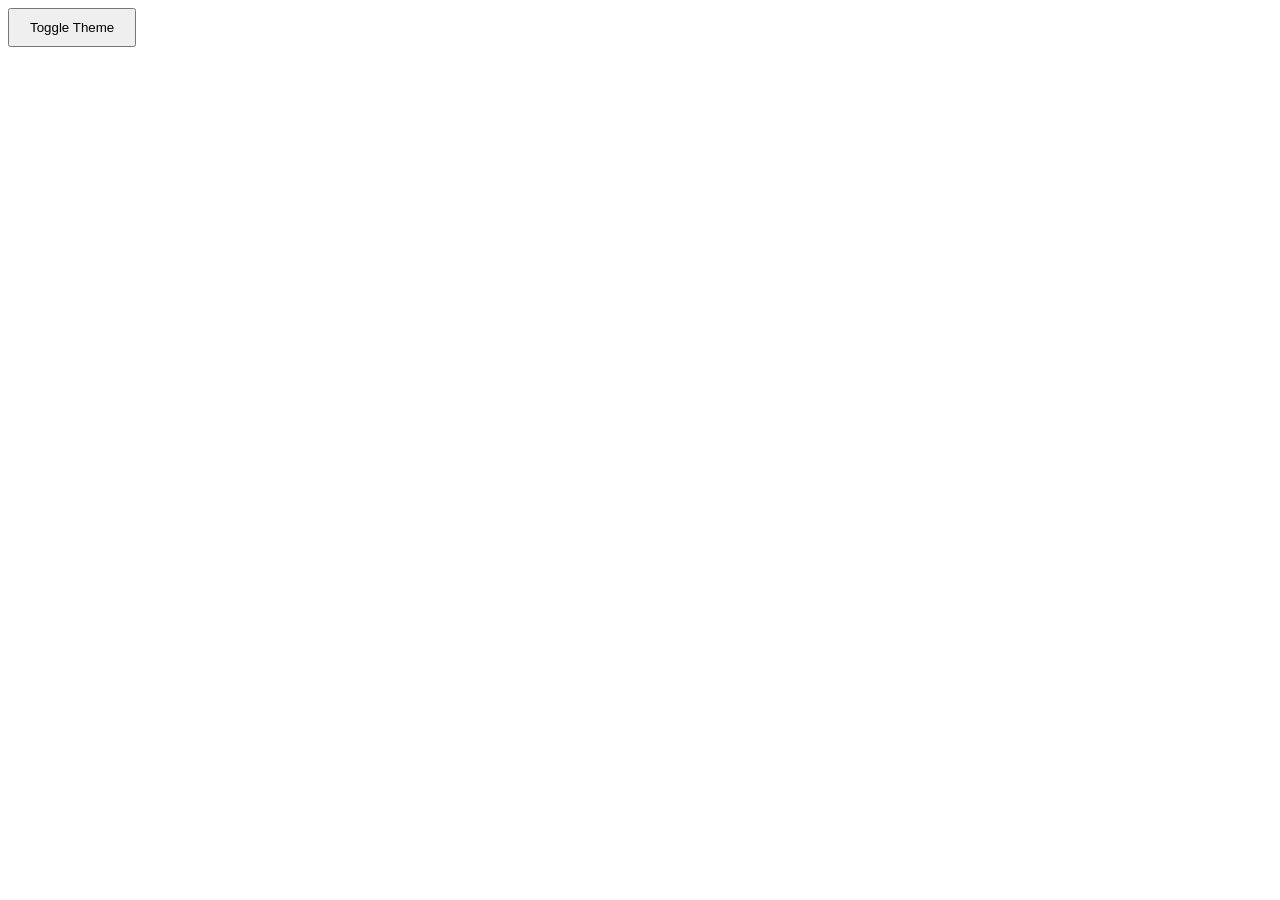
==== index.html @ 06c43189 "I am going to add a dark/light mode toggle to the app." ====
<!DOCTYPE html>
<html lang="en">
<head>
    <meta charset="UTF-8">
    <meta name="viewport" content="width=device-width, initial-scale=1.0">
    <title>Dark/Light Mode Toggle</title>
    <link rel="stylesheet" href="style.css">
</head>
<body>
    <button id="theme-toggle">Toggle Theme</button>
    <script src="script.js"></script>
</body>
</html>
---- style.css ----
body {
    transition: background-color 0.3s, color 0.3s;
}

.light-mode {
    background-color: #fff;
    color: #000;
}

.dark-mode {
    background-color: #333;
    color: #fff;
}

button {
    padding: 10px 20px;
    cursor: pointer;
}
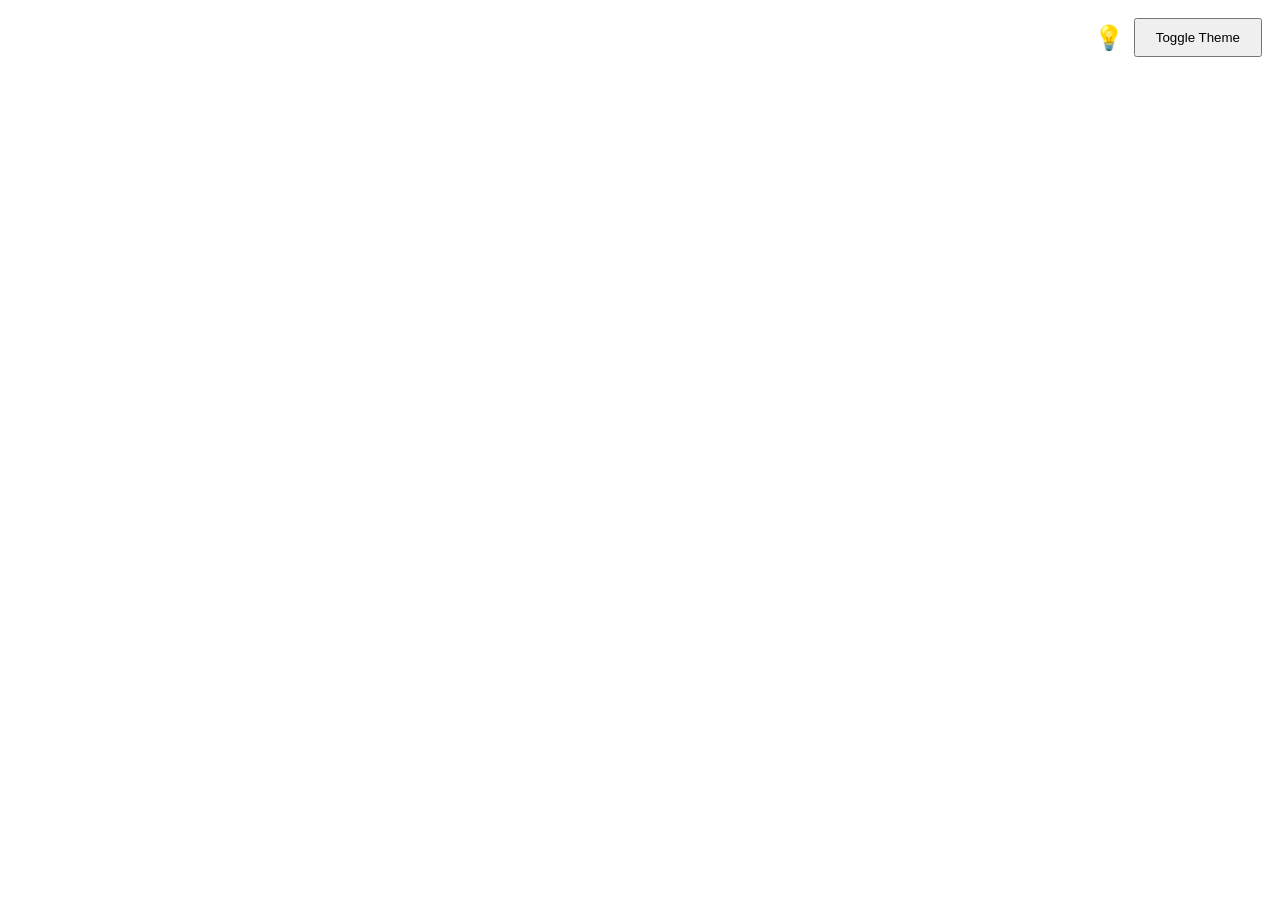
==== commit 179c26bd: "Add dark/light mode toggle with lightbulb icon." ====
--- a/index.html
+++ b/index.html
@@ -7,7 +7,10 @@
     <link rel="stylesheet" href="style.css">
 </head>
 <body>
-    <button id="theme-toggle">Toggle Theme</button>
+    <div class="theme-container">
+        <span id="lightbulb">💡</span>
+        <button id="theme-toggle">Toggle Theme</button>
+    </div>
     <script src="script.js"></script>
 </body>
 </html>
--- a/style.css
+++ b/style.css
@@ -12,6 +12,22 @@
     color: #fff;
 }
 
+.theme-container {
+    display: flex;
+    justify-content: flex-end;
+    align-items: center;
+    padding: 10px;
+}
+
+#lightbulb {
+    font-size: 24px;
+    margin-right: 10px;
+}
+
+.dark-mode #lightbulb {
+    filter: grayscale(100%);
+}
+
 button {
     padding: 10px 20px;
     cursor: pointer;
